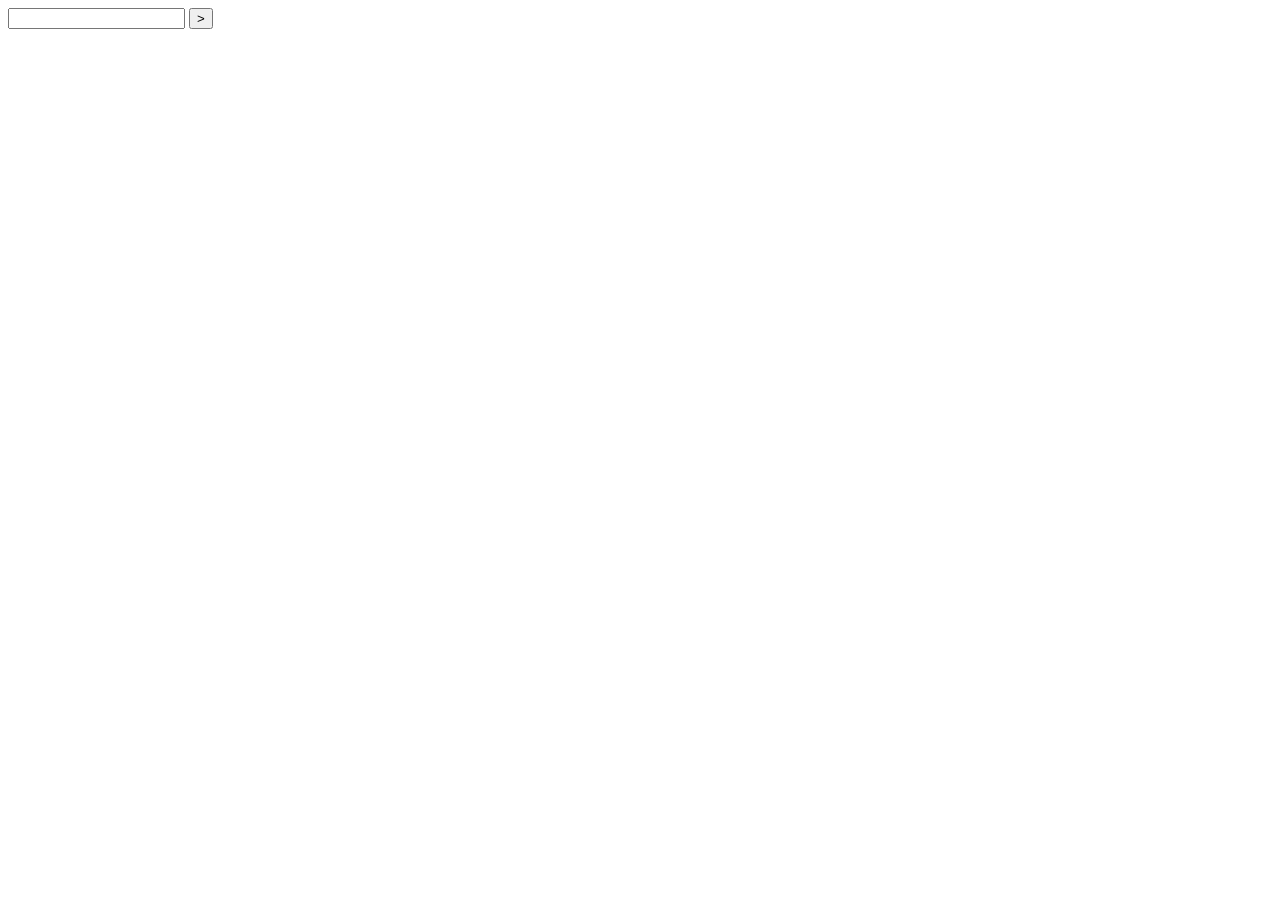
==== podatoci/forma.html @ d48cd2ab "Initial commit" ====
<!DOCTYPE html>
<html lang="en">
<head>
    <meta charset="UTF-8">
    <title>Title</title>
  <script src="https://ajax.googleapis.com/ajax/libs/jquery/3.7.1/jquery.min.js"></script>
</head>
<body>
  <input id="chat-input" type="text">
  <button id="send">></button>
<script>



  $(document).ready(function() {



    $("#send").click(function () {
      console.log("POVIK")
        sendMessageToChatGPT($("#chat-input").val())
    })


    function sendMessageToChatGPT(message) {
      console.log(message)
      $.ajax({
        url: 'https://api.openai.com/v1/chat/completions',
        type: 'POST',
        contentType: 'application/json',
        headers: {
          'Authorization': 'Bearer sk-proj-YL2gLZkSJVYoLyqs6oigT3BlbkFJR12MMR2CmU7OyknHFPWM',
          'Content-Type': 'application/json'
        },
        data: JSON.stringify({
          model: "gpt-3",
          messages: [{"role": "user", "content": message}]
        }),
        success: function(response) {
          console.log(response)
          var gptMessage = response.choices[0].message.content;
          $('#chat-messages').append('<div><strong>ChatGPT:</strong> ' + gptMessage + '</div>');
        },
        error: function(xhr, status, error) {
          console.error('Error:', status, error);
          var errorMessage = JSON.parse(xhr.responseText).error.message;
          console.log('Error message:', errorMessage);
          $('#chat-messages').append('<div><strong>ChatGPT:</strong> Error communicating with the server.</div>');
        }
      });
    }
  });



</script>
</body>
</html>
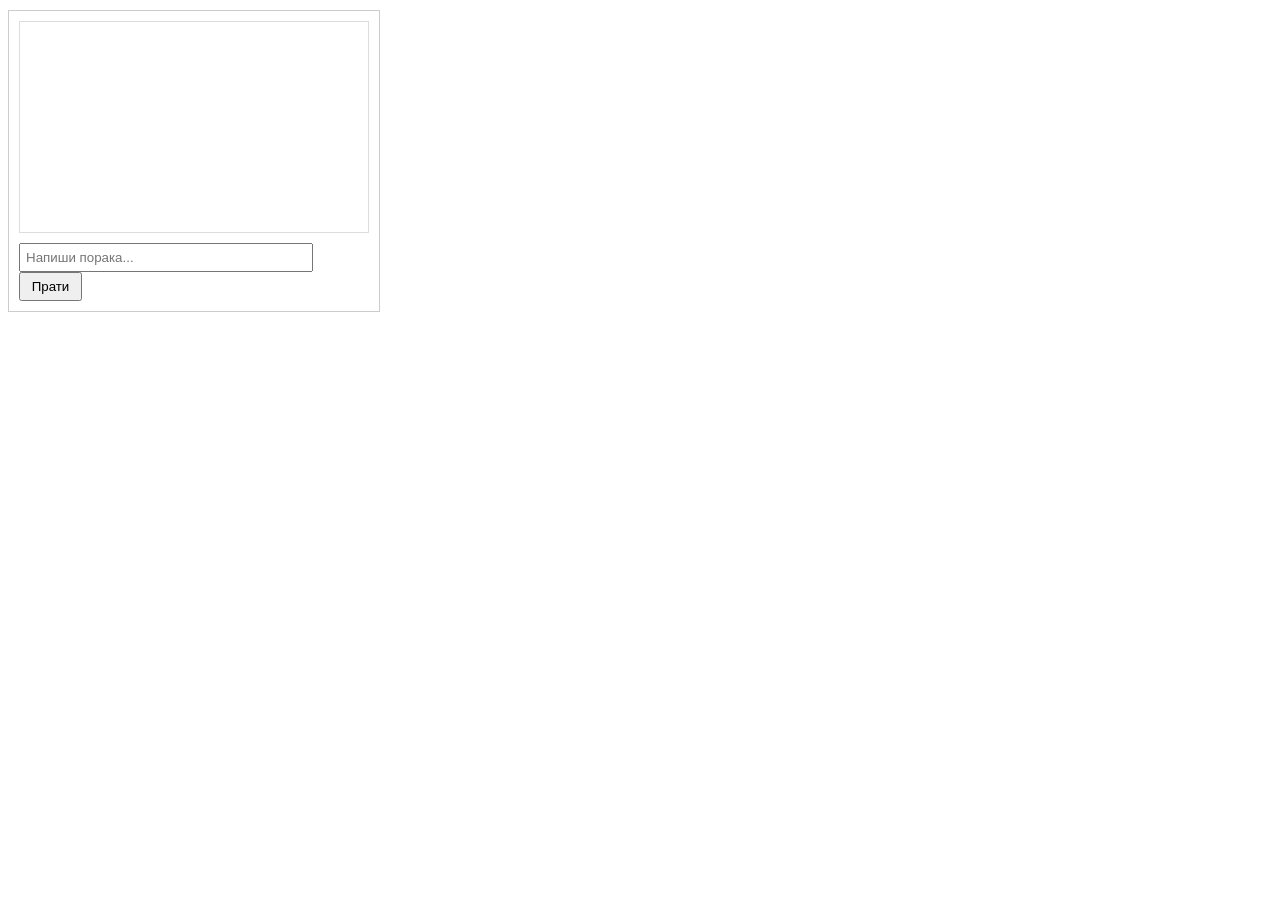
==== commit 415f64dc: "commit" ====
--- a/podatoci/forma.html
+++ b/podatoci/forma.html
@@ -1,58 +1,45 @@
 <!DOCTYPE html>
-<html lang="en">
+<html lang="mk">
 <head>
     <meta charset="UTF-8">
-    <title>Title</title>
-  <script src="https://ajax.googleapis.com/ajax/libs/jquery/3.7.1/jquery.min.js"></script>
+    <title>Chat со OpenAI API</title>
+    <script src="https://ajax.googleapis.com/ajax/libs/jquery/3.7.1/jquery.min.js"></script>
+    <style>
+        #chat-container {
+            width: 350px;
+            border: 1px solid #ccc;
+            padding: 10px;
+            margin-top: 10px;
+        }
+        #chat-messages {
+            height: 200px;
+            overflow-y: auto;
+            border: 1px solid #ddd;
+            padding: 5px;
+            margin-bottom: 10px;
+            font-family: Arial, sans-serif;
+            font-size: 14px;
+        }
+        #chat-input {
+            width: 80%;
+            padding: 5px;
+        }
+        #send {
+            width: 18%;
+            padding: 5px;
+        }
+    </style>
 </head>
 <body>
-  <input id="chat-input" type="text">
-  <button id="send">></button>
-<script>
 
+<!-- Chat дел -->
+<div id="chat-container" style="display:block;">
+    <div id="chat-messages"></div>
+    <input id="chat-input" type="text" placeholder="Напиши порака..." autocomplete="off"/>
+    <button id="send">Прати</button>
+</div>
 
+<script src="script.js"></script>
 
-  $(document).ready(function() {
-
-
-
-    $("#send").click(function () {
-      console.log("POVIK")
-        sendMessageToChatGPT($("#chat-input").val())
-    })
-
-
-    function sendMessageToChatGPT(message) {
-      console.log(message)
-      $.ajax({
-        url: 'https://api.openai.com/v1/chat/completions',
-        type: 'POST',
-        contentType: 'application/json',
-        headers: {
-          'Authorization': 'Bearer sk-proj-YL2gLZkSJVYoLyqs6oigT3BlbkFJR12MMR2CmU7OyknHFPWM',
-          'Content-Type': 'application/json'
-        },
-        data: JSON.stringify({
-          model: "gpt-3",
-          messages: [{"role": "user", "content": message}]
-        }),
-        success: function(response) {
-          console.log(response)
-          var gptMessage = response.choices[0].message.content;
-          $('#chat-messages').append('<div><strong>ChatGPT:</strong> ' + gptMessage + '</div>');
-        },
-        error: function(xhr, status, error) {
-          console.error('Error:', status, error);
-          var errorMessage = JSON.parse(xhr.responseText).error.message;
-          console.log('Error message:', errorMessage);
-          $('#chat-messages').append('<div><strong>ChatGPT:</strong> Error communicating with the server.</div>');
-        }
-      });
-    }
-  });
-
-
-
-</script>
 </body>
-</html>+</html>
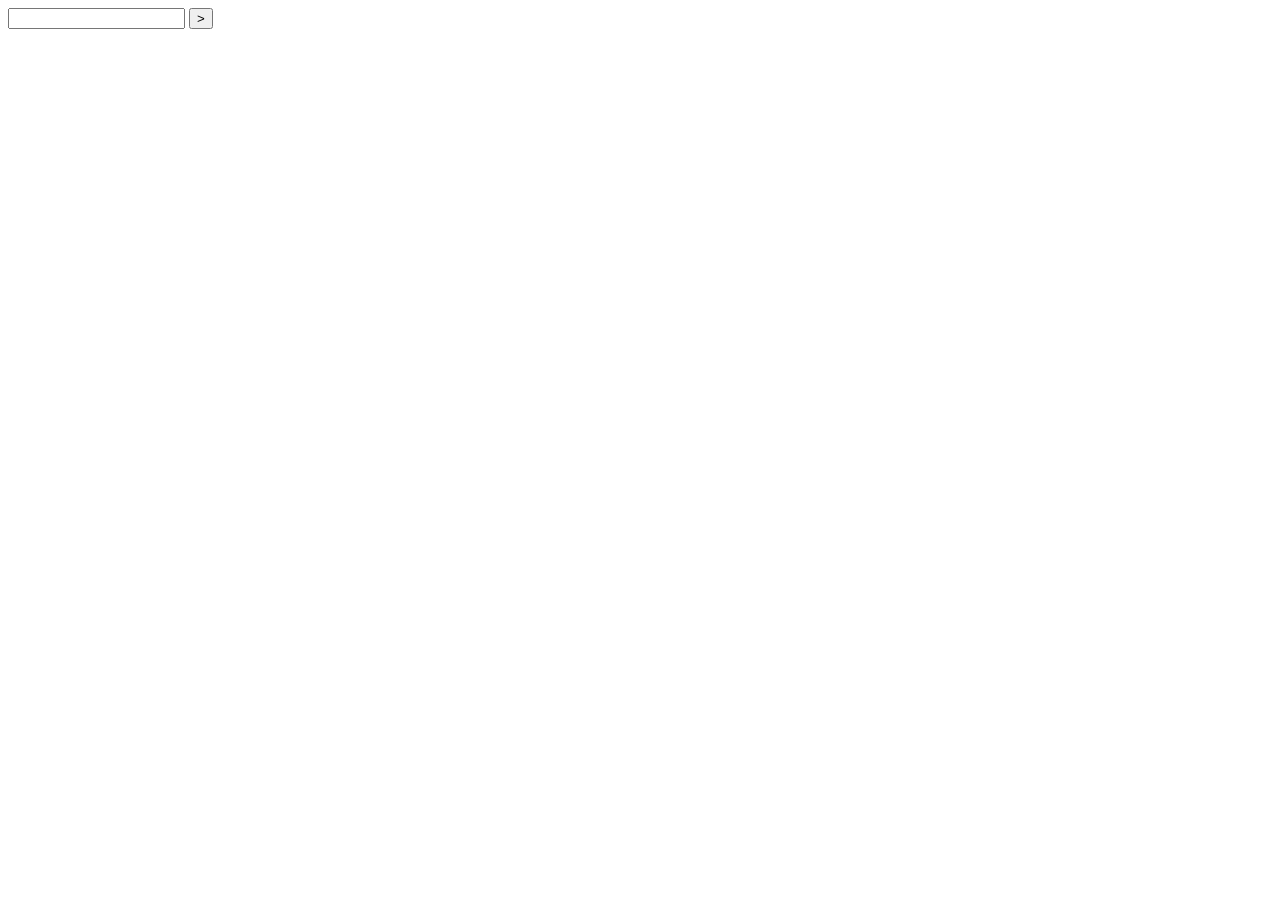
==== commit 8777e349: "Add .nojekyll to disable Jekyll processing" ====
--- a/podatoci/forma.html
+++ b/podatoci/forma.html
@@ -1,45 +1,58 @@
 <!DOCTYPE html>
-<html lang="mk">
+<html lang="en">
 <head>
     <meta charset="UTF-8">
-    <title>Chat со OpenAI API</title>
-    <script src="https://ajax.googleapis.com/ajax/libs/jquery/3.7.1/jquery.min.js"></script>
-    <style>
-        #chat-container {
-            width: 350px;
-            border: 1px solid #ccc;
-            padding: 10px;
-            margin-top: 10px;
-        }
-        #chat-messages {
-            height: 200px;
-            overflow-y: auto;
-            border: 1px solid #ddd;
-            padding: 5px;
-            margin-bottom: 10px;
-            font-family: Arial, sans-serif;
-            font-size: 14px;
-        }
-        #chat-input {
-            width: 80%;
-            padding: 5px;
-        }
-        #send {
-            width: 18%;
-            padding: 5px;
-        }
-    </style>
+    <title>Title</title>
+  <script src="https://ajax.googleapis.com/ajax/libs/jquery/3.7.1/jquery.min.js"></script>
 </head>
 <body>
+  <input id="chat-input" type="text">
+  <button id="send">></button>
+<script>
 
-<!-- Chat дел -->
-<div id="chat-container" style="display:block;">
-    <div id="chat-messages"></div>
-    <input id="chat-input" type="text" placeholder="Напиши порака..." autocomplete="off"/>
-    <button id="send">Прати</button>
-</div>
 
-<script src="script.js"></script>
 
+  $(document).ready(function() {
+
+
+
+    $("#send").click(function () {
+      console.log("POVIK")
+        sendMessageToChatGPT($("#chat-input").val())
+    })
+
+
+    function sendMessageToChatGPT(message) {
+      console.log(message)
+      $.ajax({
+        url: 'https://api.openai.com/v1/chat/completions',
+        type: 'POST',
+        contentType: 'application/json',
+        headers: {
+            'Authorization': 'Bearer YOUR_API_KEY_HERE',
+            'Content-Type': 'application/json'
+        },
+        data: JSON.stringify({
+          model: "gpt-3",
+          messages: [{"role": "user", "content": message}]
+        }),
+        success: function(response) {
+          console.log(response)
+          var gptMessage = response.choices[0].message.content;
+          $('#chat-messages').append('<div><strong>ChatGPT:</strong> ' + gptMessage + '</div>');
+        },
+        error: function(xhr, status, error) {
+          console.error('Error:', status, error);
+          var errorMessage = JSON.parse(xhr.responseText).error.message;
+          console.log('Error message:', errorMessage);
+          $('#chat-messages').append('<div><strong>ChatGPT:</strong> Error communicating with the server.</div>');
+        }
+      });
+    }
+  });
+
+
+
+</script>
 </body>
-</html>
+</html>
